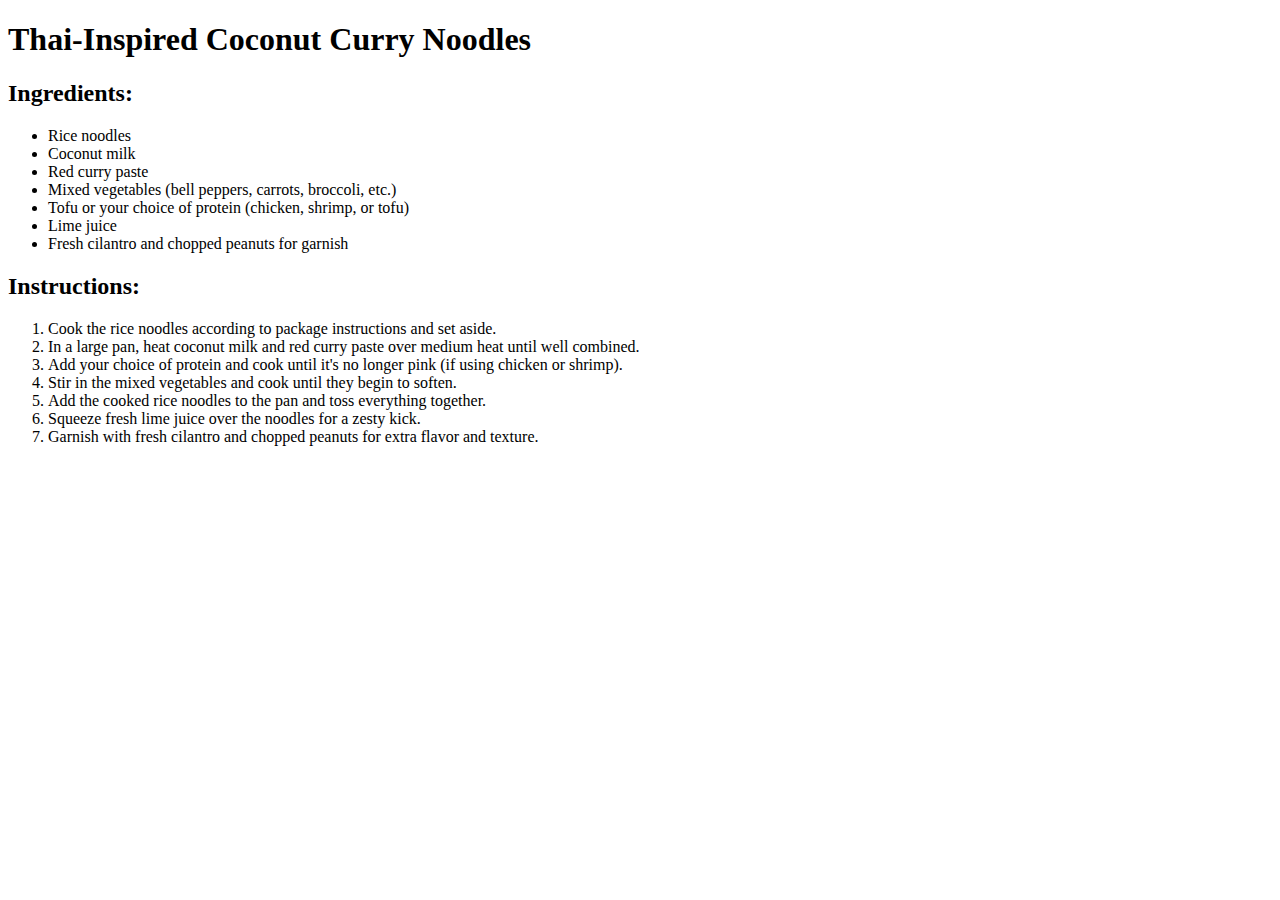
==== recipes/coconut-curry-noodles.html @ 1c21ff2b "Added three recipes" ====
<!DOCTYPE html>
<html>

<head>
  <title>Thai-Inspired Coconut Curry Noodles Recipe</title>
</head>

<body>

  <h1>Thai-Inspired Coconut Curry Noodles</h1>

  <h2>Ingredients:</h2>
  <ul>
    <li>Rice noodles</li>
    <li>Coconut milk</li>
    <li>Red curry paste</li>
    <li>Mixed vegetables (bell peppers, carrots, broccoli, etc.)</li>
    <li>Tofu or your choice of protein (chicken, shrimp, or tofu)</li>
    <li>Lime juice</li>
    <li>Fresh cilantro and chopped peanuts for garnish</li>
  </ul>

  <h2>Instructions:</h2>
  <ol>
    <li>Cook the rice noodles according to package instructions and set aside.</li>
    <li>In a large pan, heat coconut milk and red curry paste over medium heat until well combined.</li>
    <li>Add your choice of protein and cook until it's no longer pink (if using chicken or shrimp).</li>
    <li>Stir in the mixed vegetables and cook until they begin to soften.</li>
    <li>Add the cooked rice noodles to the pan and toss everything together.</li>
    <li>Squeeze fresh lime juice over the noodles for a zesty kick.</li>
    <li>Garnish with fresh cilantro and chopped peanuts for extra flavor and texture.</li>
  </ol>

</body>

</html>
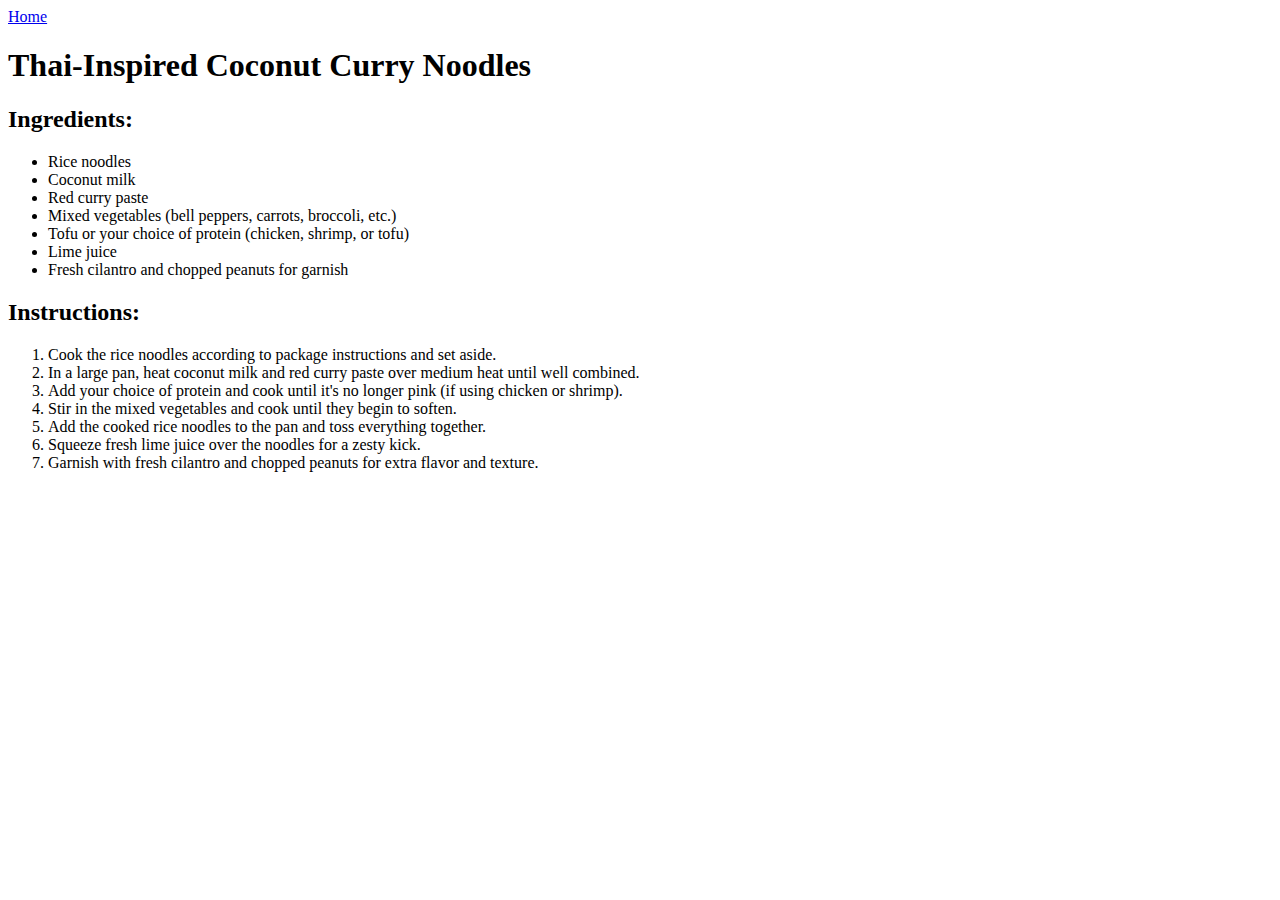
==== commit bff5d079: "added a home link on recipe pages" ====
--- a/recipes/coconut-curry-noodles.html
+++ b/recipes/coconut-curry-noodles.html
@@ -6,7 +6,7 @@
 </head>
 
 <body>
-
+  <a href="../index.html">Home</a>
   <h1>Thai-Inspired Coconut Curry Noodles</h1>
 
   <h2>Ingredients:</h2>
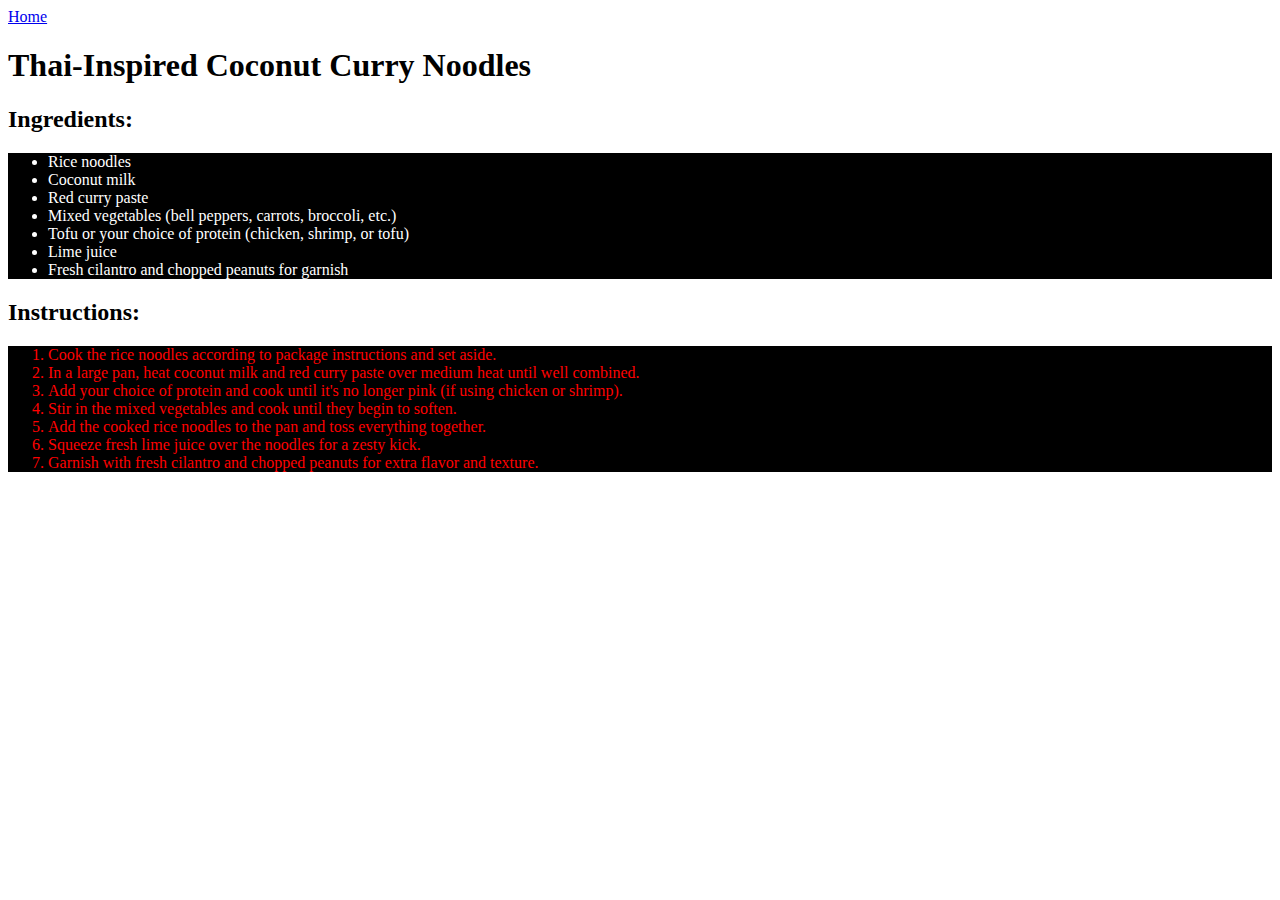
==== commit 7ffaa9e6: "added more styling to the recipe pages" ====
--- a/recipes/coconut-curry-noodles.html
+++ b/recipes/coconut-curry-noodles.html
@@ -3,6 +3,7 @@
 
 <head>
   <title>Thai-Inspired Coconut Curry Noodles Recipe</title>
+  <link rel="stylesheet" href="../styles.css">
 </head>
 
 <body>
@@ -21,7 +22,7 @@
   </ul>
 
   <h2>Instructions:</h2>
-  <ol>
+  <ol class="steps">
     <li>Cook the rice noodles according to package instructions and set aside.</li>
     <li>In a large pan, heat coconut milk and red curry paste over medium heat until well combined.</li>
     <li>Add your choice of protein and cook until it's no longer pink (if using chicken or shrimp).</li>
--- a/styles.css
+++ b/styles.css
@@ -0,0 +1,26 @@
+div {
+    color: white;
+    background-color: black;
+}
+
+p {
+    color: red;
+}
+
+ul {
+    color: white;
+    background-color: black;
+}
+
+ol {
+    color: white;
+    background-color: black;
+}
+
+.steps {
+    color: red;
+}
+
+.yum {
+    color:gold;
+}